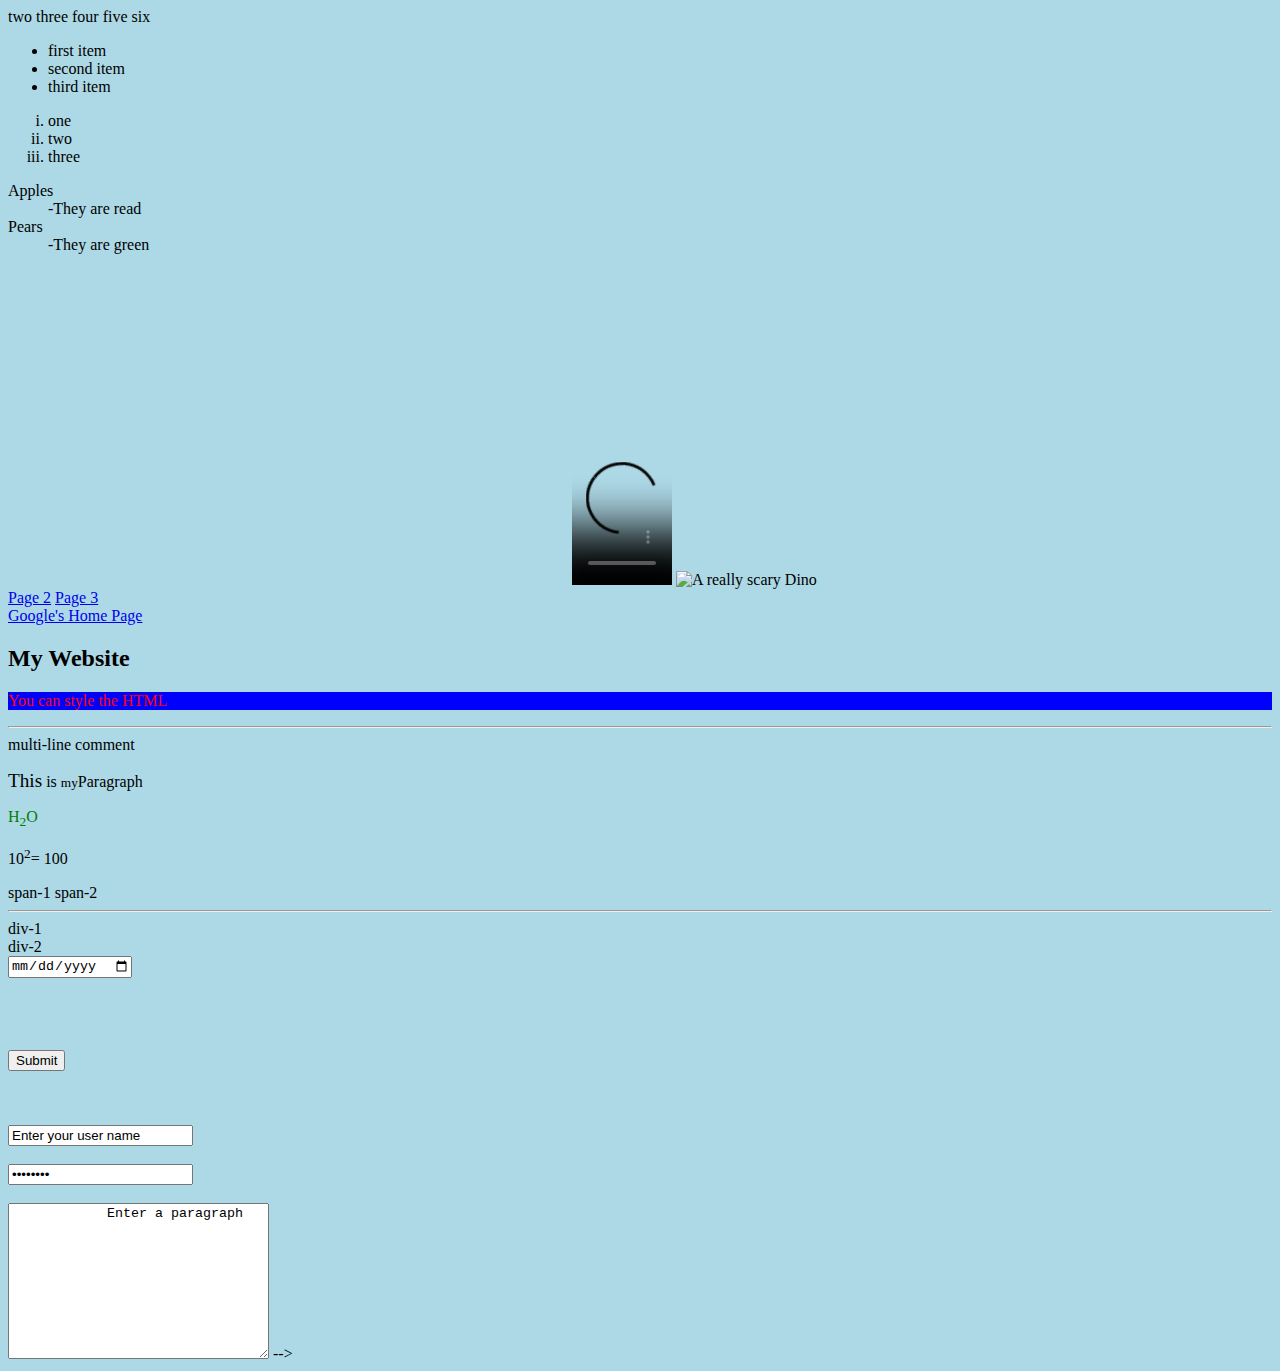
==== HTML-Code/myNotes.html @ 1500b357 "including all the folders" ====
<!DOCTYPE html>
<html>
<head>
        <!-- meta tags -->
        <!-- search engine optimization -->
        <meta charset="UTF-8"> 
        <meta name="description" content="This is awesome website">
        <meta name="author" content="Paddy Ponnada" >
        <meta name="keywords" content="HTML, Tutorial">
        <meta name="viewport" content="width=device-width, initial-scale=1.0">
        <title>My First HTML</title>
    </head>
    <!--
    <body>
        <table>
            <thead>
                <caption>List of numbers </caption>
                <tr>
                    <th>col-1</th>
                    <th>col-2</th>
                    <th>col-3</th>
                </tr>
            </thead>
            <tbody>
                <tr>
                    <td colspan="2">one</td> <!-- takes up two columns -->
                    <td>two</td>
                    <td>three</td>
                </tr>
                <tr>
                    <td>four</td>
                    <td>five</td>
                    <td>six</td>
                </tr>
            </tbody>
        </table>
    </body>
  
    <body>
        <ul>
            <li>first item</li>
            <li>second item</li>
            <li>third item</li>
        </ul>
        <ol type="i">
            <li>one</li>
            <li>two</li>
            <li>three</li>
        </ol>
        <dl>
            <dt>Apples</dt>
            <dd>-They are read</dd>
            <dt>Pears</dt>
            <dd>-They are green</dd>
        </dl>
    </body>

    <body>
        <iframe width="560" height="315" src="https://www.youtube.com/embed/pQN-pnXPaVg" frameborder="0" allow="accelerometer; autoplay; encrypted-media; gyroscope; picture-in-picture" allowfullscreen></iframe>
        <video src="" poster="https://media.mnn.com/assets/images/2019/04/t_rex_fighting_triceratops.JPG.838x0_q80.jpg" controls width="100"></video>
    </body>
 
    <body>
        <img width="100" height="100" src="https://media.mnn.com/assets/images/2019/04/t_rex_fighting_triceratops.JPG.838x0_q80.jpg" alt="A really scary Dino"/>
        <br/>
        <a href="page2.html"> Page 2</a>
        <a href="page3.html"> Page 3</a>
        <br/>
        <a href="https://www.google.com" target="_blank"> Google's Home Page </a>
    </body>
  
    <body>
        <header>
            <nav>
                <!- navigation menus -->
            </nav>        
        </header>
        <main>
            <article> 
                <section>
                    <aside>
                        <!- content not directly related to the website -->
                    </aside>
                </section>
                <section>
                </section>                   
            </article> 
        </main>
        <footer>

        </footer>
    </body>
    
    <body style="background-color: lightblue">
        <h2>My Website</h2>
        <p style="color:red; background-color:blue">You can style the HTML</p>
        <hr/>
        
            multi-line comment
        
        <p><big>This</big> is <small>my</small <b>Paragraph</b></p>
        <p style="color: green">H<sub>2</sub>O</p>
        <p>10<sup>2</sup>= 100</p>


            <!-- spans in-line elements --> 
            <span>span-1</span> 
            <span>span-2</span>
            <hr/>
            <!-- divs are block elements ~ span entire width of the page-->
            <div>div-1</div> 
            <div>div-2</div>
        <!-- input tags ~ allow data entry-->
        <input type="date"/>
        <br/> <br/>

        <!--input type="file"/-->
        <br/> <br/>

        <!--input name="btn" type="radio"/-->
        <br/>

        <form> <!-- wrapper for user input-->
        <input type="submit"/>
        <br/>
        </form>
 
        <!--input type="checkbox"/-->
        <!--input type="checkbox"/-->
        <br/> <br/>

        <!--input name="btn" type="radio"/-->
        <br/>


        <input type="text" value="Enter your user name"/>
        <br/> <br/>

        <input type="password" value="password"/>
        <br/> <br/>

        <textarea rows="10" cols="30">
            Enter a paragraph
        </textarea>

    </body>    
    -->
</html>
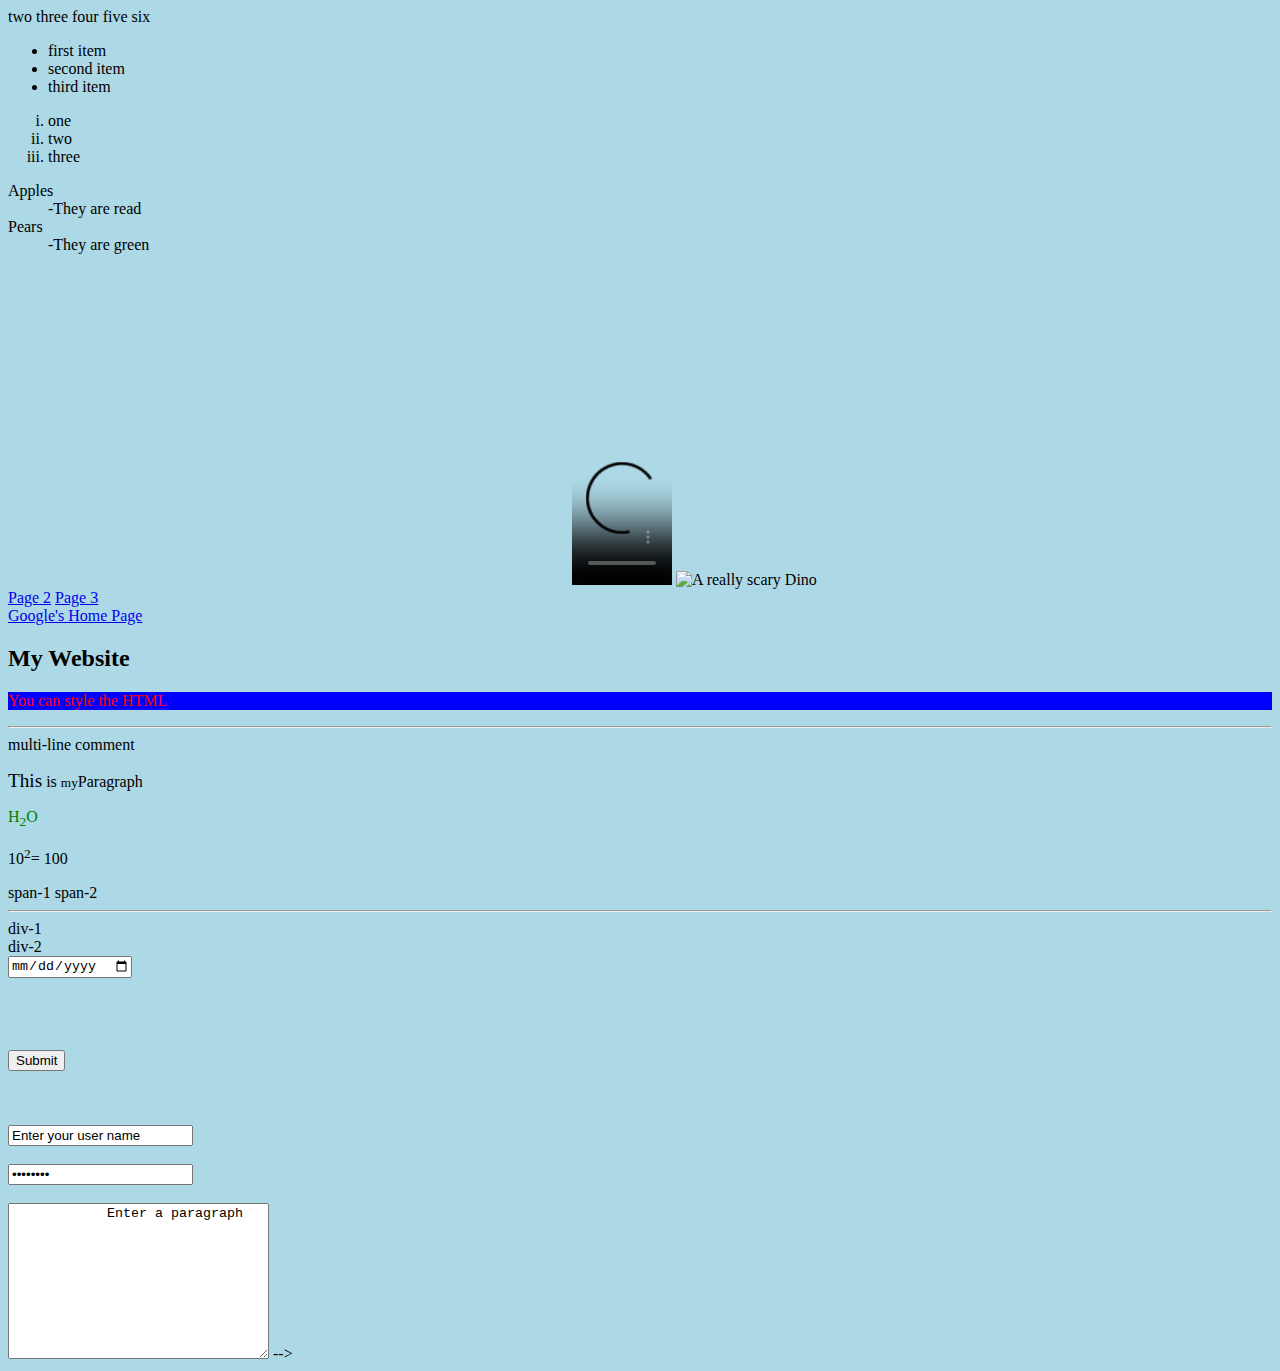
==== commit 125b0029: "minor changes" ====
--- a/HTML-Code/myNotes.html
+++ b/HTML-Code/myNotes.html
@@ -132,7 +132,7 @@
         <!--input name="btn" type="radio"/-->
         <br/>
 
-
+        <! -- new comment />
         <input type="text" value="Enter your user name"/>
         <br/> <br/>
 
